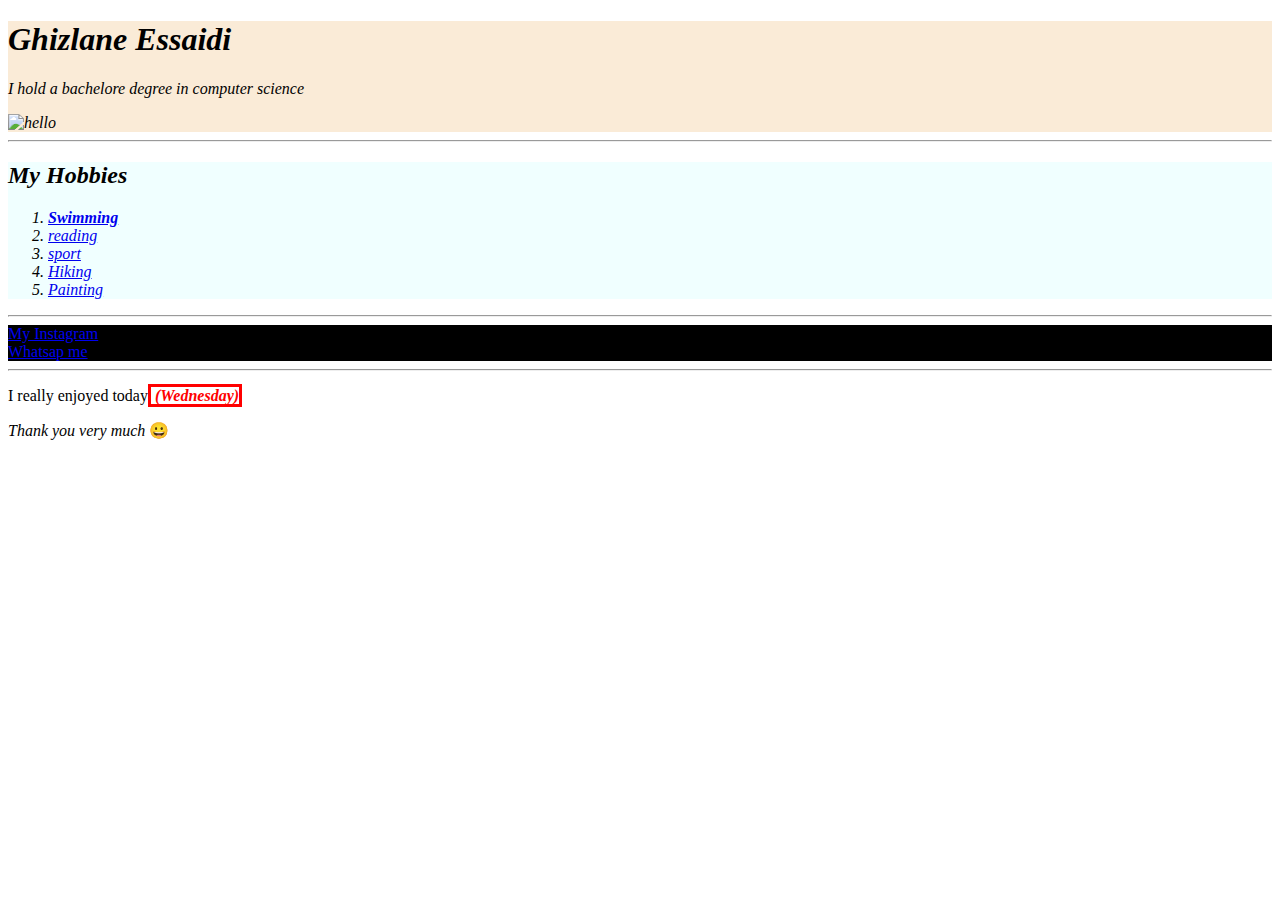
==== Index.html @ fb0b8395 "My First html try" ====
<!DOCTYPE html>
<html lang="en">
<head>
    <meta charset="UTF-8">
    <meta http-equiv="X-UA-Compatible" content="IE=edge">
    <meta name="viewport" content="width=device-width, initial-scale=1.0">
    <title>Ghizlane Essaidi</title>

</head>
<body>
    <!--Section 1 -->
    <div style="background-color:antiquewhite; font-style: italic;">
        <h1>Ghizlane Essaidi</h1>
        <p>I hold a bachelore degree in computer science </p>
        <img width="300" src="https://images.pexels.com/photos/1591061/pexels-photo-1591061.jpeg?auto=compress&cs=tinysrgb&w=600" alt="hello">  
    
    </div>
    <hr/>
    <!--Section 2 -->
    <div style="background-color: azure; font-style: oblique;">
     <h2>My Hobbies</h2>
     <ol>
        <li><a href="https://images.pexels.com/photos/261185/pexels-photo-261185.jpeg?auto=compress&cs=tinysrgb&w=600"><strong>Swimming</strong></a></li>
        <li><a href="https://images.pexels.com/photos/3358707/pexels-photo-3358707.png?auto=compress&cs=tinysrgb&w=600">reading</a></li>
        <li><a href="https://images.pexels.com/photos/163444/sport-treadmill-tor-route-163444.jpeg?auto=compress&cs=tinysrgb&w=600">sport</a></li>
        <li><a href="https://images.pexels.com/photos/554609/pexels-photo-554609.jpeg?auto=compress&cs=tinysrgb&w=600">Hiking</a></li>
        <li><a href="https://images.pexels.com/photos/1047540/pexels-photo-1047540.jpeg?auto=compress&cs=tinysrgb&w=600">Painting</a></li>
     </ol>

    
    </div>
    <hr/>
    <!--Section 3-->
    <footer>
      <div style="background-color: black;color: white;">
        <a href="https://www.instagram.com/ghizlane_essaidi/" target="_blank">My Instagram</a>
        <br>
        <a href="https://wa.me/96592220071">Whatsap me</a>

      </div>
    </footer>
    <hr/>
    <!--Section 4 -->
    
    <p>I really enjoyed today<b><span style="color:red;font-style: italic;border: solid 3px;"> (Wednesday)</span></b></p>
    <p><em>Thank you very much</em> &#128512</p>
</body>
</html>
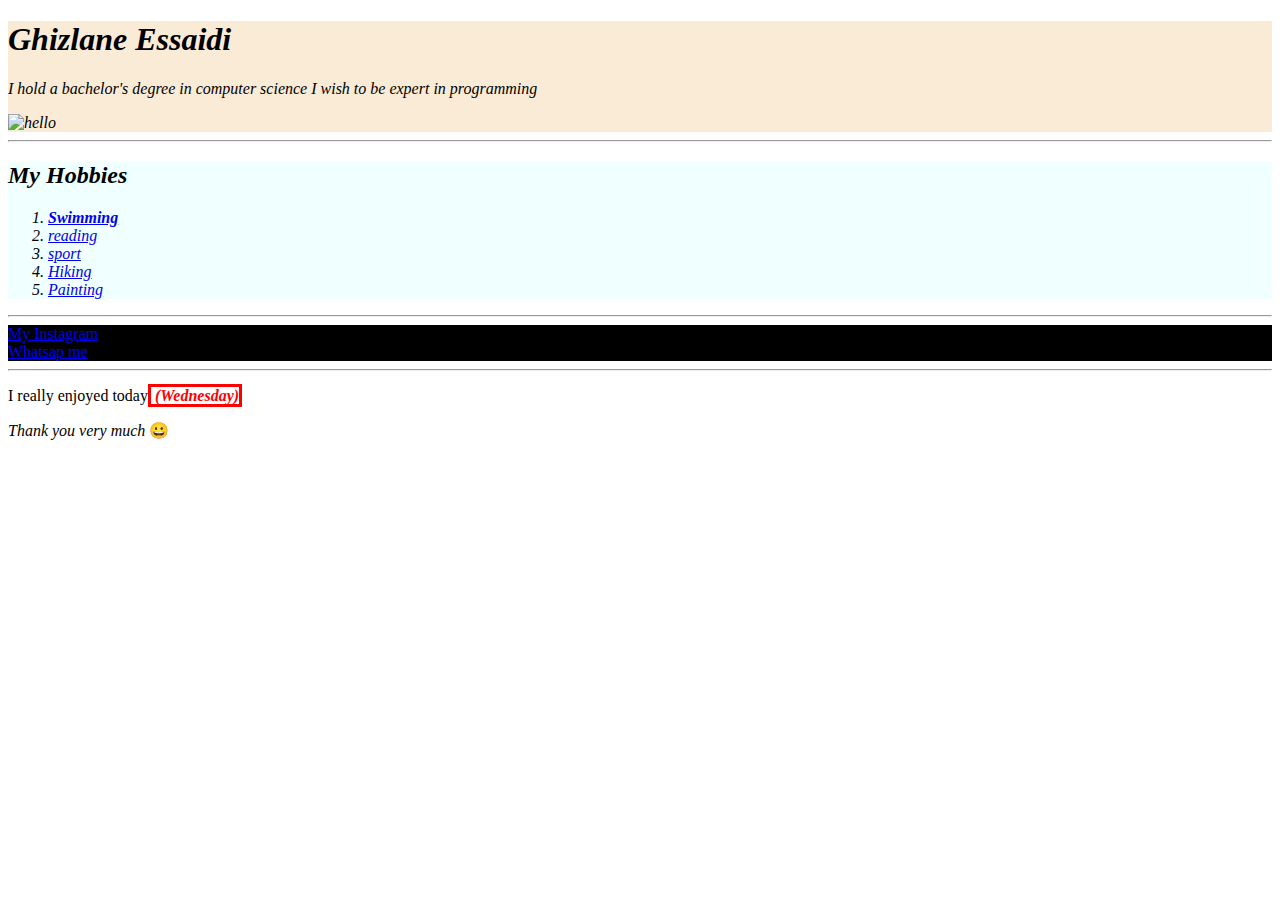
==== commit 9863c7c3: "correction of a typo" ====
--- a/Index.html
+++ b/Index.html
@@ -11,7 +11,7 @@
     <!--Section 1 -->
     <div style="background-color:antiquewhite; font-style: italic;">
         <h1>Ghizlane Essaidi</h1>
-        <p>I hold a bachelore degree in computer science </p>
+        <p>I hold a bachelor's degree in computer science I wish to be expert in programming </p>
         <img width="300" src="https://images.pexels.com/photos/1591061/pexels-photo-1591061.jpeg?auto=compress&cs=tinysrgb&w=600" alt="hello">  
     
     </div>
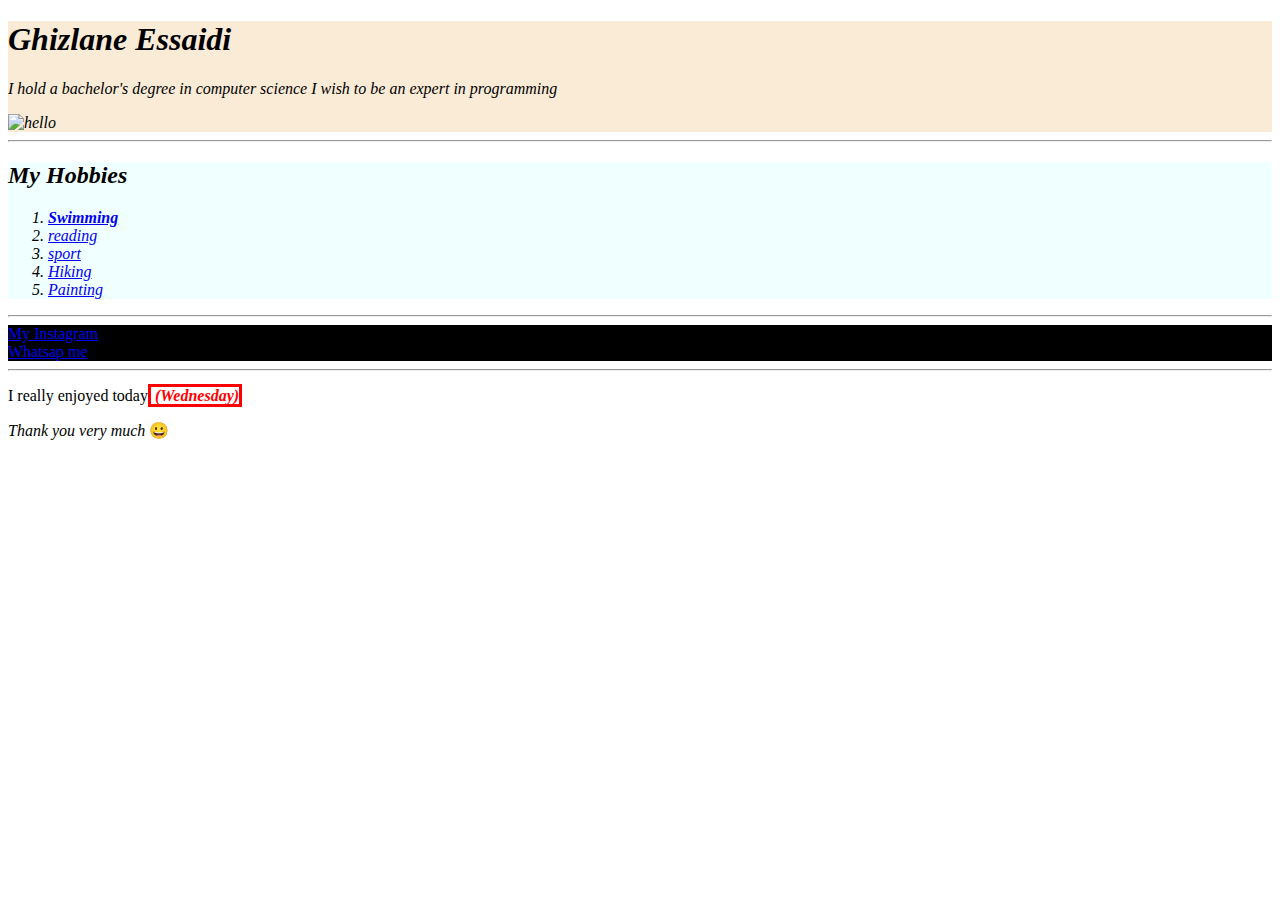
==== commit 46f31516: "My First html try" ====
--- a/Index.html
+++ b/Index.html
@@ -11,7 +11,7 @@
     <!--Section 1 -->
     <div style="background-color:antiquewhite; font-style: italic;">
         <h1>Ghizlane Essaidi</h1>
-        <p>I hold a bachelor's degree in computer science I wish to be expert in programming </p>
+        <p>I hold a bachelor's degree in computer science I wish to be an expert in programming </p>
         <img width="300" src="https://images.pexels.com/photos/1591061/pexels-photo-1591061.jpeg?auto=compress&cs=tinysrgb&w=600" alt="hello">  
     
     </div>
